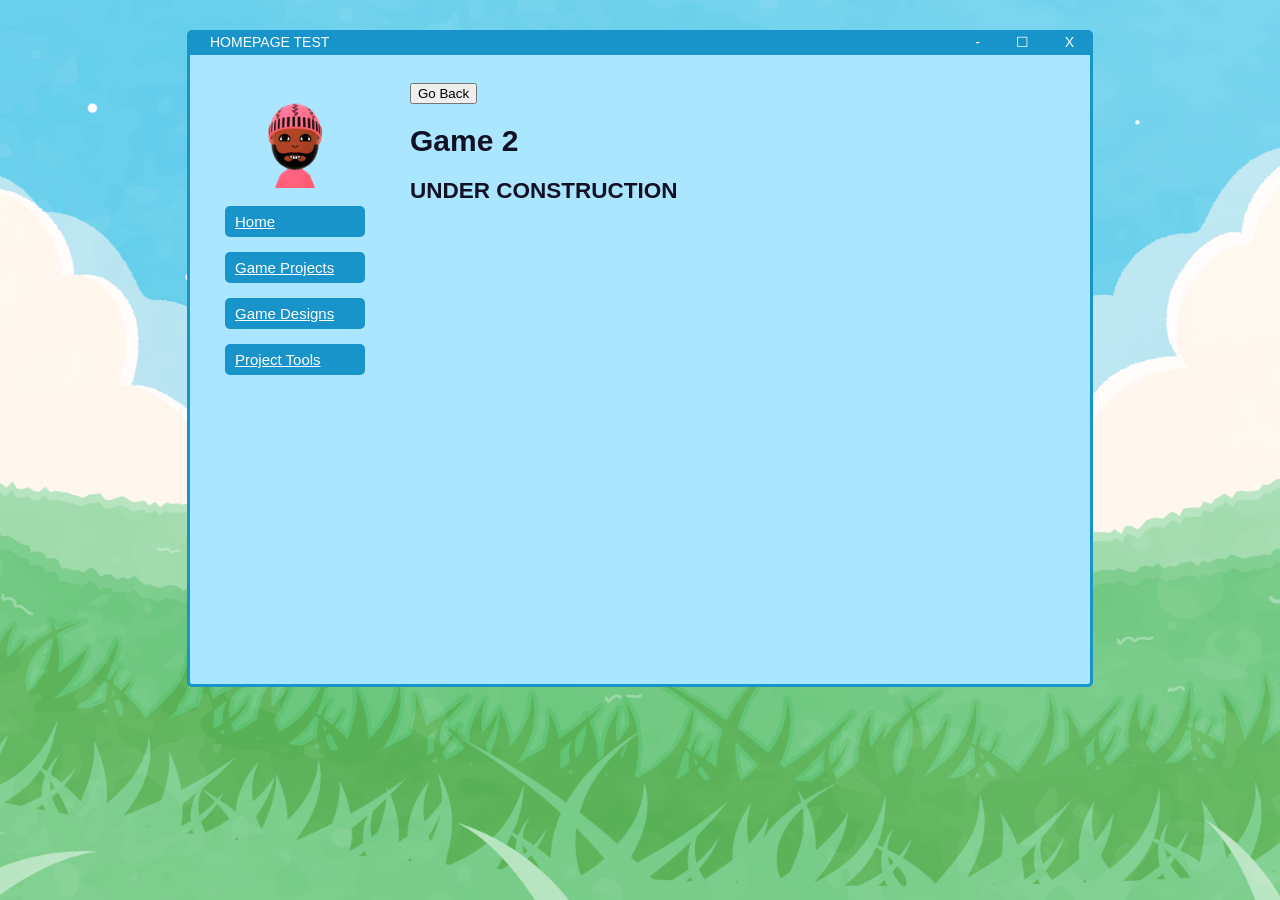
==== blogs/game 2.html @ a1934528 "main" ====
<!DOCTYPE html>
<html>
  <head>
    <meta charset="UTF-8">
    <title>Portfolio of Lesego Masina</title>
    <!-- The style.css file allows you to change the look of your web pages.
         If you include the next line in all your web pages, they will all share the same look.
         This makes it easier to make new pages for your site. -->
    <link href="../css/newcss.css" rel="stylesheet" type="text/css" media="all">
  </head>
  <body>
    <div class=box>
    <div class=weirdbox>
    <div class=box-title>HOMEPAGE TEST</div>
    <div class=weird>-</div>
    <div class=weird>☐</div>
    <div class=weird>X</div>
    </div>
    
   <div class=side>
    <img src="/images/img1.png"  width="100" height="100">
    <ul><li class=sidecon><a href="/index.html">Home</a></li>
    <li class=sidecon><a href="/projects.html">Game Projects</a></li>
    <li class=sidecon><a href="/design.html">Game Designs</a></li>
    <li class=sidecon><a href="/tools.html">Project Tools</a></li>
    </ul>
    </div>
    
    <div class=box-inner>
    
    <button onclick="history.back()">Go Back</button>
    
    <h1>Game 2</h1>
    <h2>UNDER CONSTRUCTION</h2>

    
    
  </body>
</html>
---- css/newcss.css ----
/***

Eggramen site CSS, version 3: "questerpest beta". Name added retroactively after completion of v5.

Feel free to borrow bits and pieces of code wherever. 
This isn't very well coded, though; if you're looking for a windowed style, you should probably check v4.

***/


body {
  background: #98e9f4 url("../images/bg.png") no-repeat fixed;
  background-attachment: fixed;
  background-position:center;
	background-size: cover;
  color: #111123;
  font-family: 'Open Sans', 'Helvetica', sans-serif;
  font-size: 15px;
  overflow-x: auto; /*this was causing issues*/
}



/*used on lists, such as the credits page*/

.biglist {
  font-size: 15px;
  text-align:left;}
  
.smalllist {
  font-size: 14px;
  text-align:left;
  margin-right:10px;}


/*used for landing page*/

.message { /*message box*/
text-align:center;
margin: 0 0 auto;
  margin-top: 125px;
  margin-bottom: 20px;
  width: 400px;
  border: 3px #0783b9 solid;
  border-radius: 5px;
  text-align: center;
  background: #aae6ff;
  border-top: 4px #1894ca solid;
  }

.title{
  margin-right: 80px;
  margin-left: 20px;
  text-align: center;
}

.titleDiv {
    display: flex;
    flex-direction: row;
    width: auto;
    align-items: center;
    justify-content: center;
    background-color: #aae6ff;
    border-radius: 50px;
    position: relative;
    height: auto;
    margin-bottom: 10px;
    margin-left: 10px;
    margin-right: 10px;
    padding: 10px;
}
  
.innerbox {
  /*message contents go in this one*/
  text-align:center;
  padding-bottom: 30px;
  padding-top: 30px;
  padding-left: 20px;
  padding-right: 20px;
  }
  
.weirdbox { /*big, contains - and x*/
  text-align: right;
  font-size:14px;
  text-decoration:none;
  }
  
.message-title-short { /*box top/header line*/
  margin-right: -100px;
  float: left;
  margin-left: 0px;
  padding-left: 10px;
  padding-right: 300px;
  padding-top: 1px;
  padding-bottom: 5px;
  background: #1894ca;
  text-align: left;
  color:#ffffff;
  margin-top: -1px;
  }
  
.message-title-long { /*box top/header line*/
  
  margin-right: -100px;
  float: left;
  margin-left: 0px;
  padding-left: 10px;
  padding-right: 250px;
  padding-top: 1px;
  padding-bottom: 5px;
  background: #1894ca;
  text-align: left;
  color:#ffffff;
  margin-top:-1px;
  }
  
.weird {  /*boxes for - and x*/
  padding-left: 2%;
  padding-right: 2%;
  padding-top: 1px;
  padding-bottom: 5px;
  background: #1894ca;
  display: inline-block;
  margin: -2px;
  color:#ffffff;
  }
  
.weird a{
  color:#ffffff;
  text-decoration:none;}

.normal { /*buttons for message*/
  margin: 2%;
  margin-left: 2%;
  margin-right: 2%;
  padding: 1%;
  padding-left: 2%;
  padding-right: 2%;
  border-radius: 3px;
  background: #1894ca;
  display: inline-block;
  text-align: center;
  font-size:14px;
  color:#ffffff;
  }
  

a {
  color: #045086;
}

small {
  font-size: 10px;
  }

midsmall {
  font-size: 13px;
  }
  
  .box { /*main*/
  text-align:left;  
  margin: 0 auto;
  margin-top: 30px;
  margin-bottom: 40px;
  width: 900px;
  border: 3px #1894ca solid;
  border-radius: 5px;
  text-align: center;
  background: #aae6ff;
  min-height:650px;
  border-top:4px #1894ca solid;
  }
  
.box-title { /*box top/header line*/
  margin-right: -100px;
  float: left;
  margin-left: 0px;
  padding-left: 20px;
  min-width:840px;
  padding-top: 1px;
  padding-bottom: 5px;
  background: #1894ca;
  text-align: left;
  color:#ffffff;
  margin-top: -1px;
  }
  
  .side{
    margin:10px;
    margin-left:25px;
    width:150px;
    position:absolute;
    border: 0px solid #1894ca;
    text-align: center;
    padding:5px;
    margin-top:30px;
    border-radius:5px;
    }
    
  .box-inner {
  /*normal*/
  text-align:left;
  padding-bottom: 30px;
  padding-top: 30px;
  margin-left:200px;
  padding-left: 20px;
  padding-right: 20px;
  }
    
    .footer {
      padding:10px;
      padding-top:25px;
      bottom:5px;
      text-align:center;
      }
  
  .sidecon { /*sidebar buttons*/
  background: #1894ca;
  text-align: left;
  color:#ffffff;
    padding:10px;
    padding-top:7px;
    padding-bottom:7px;
    border-radius:5px;
    list-style-type:none;
    margin: 0 auto;
    margin-left:-35px;
    margin-right:5px;
    margin-top:15px;
    margin-bottom:15px;
    }
  .sidelist {
      list-style-type:none;
    }
  .sidecon a{
    color:#ffffff;
    }
  
  .subcon { /*currently unused*/
    text-align:left;
    margin-left:-50px;
    list-style-type:none;
    font-size:13px;
    }
    .subcon a {
      color:#111123;
    }
    
  .bar {
    text-align:center;
    margin-left:-10px;
    margin-top:25px;
    margin-bottom:25px;
    }
      
    .ramen {
      text-align:center;
      font-size:11px;
      margin:0 auto;
      margin-top:-15px;
      }
      
  .shift {
    margin-left:25px;}
    
    .songlist {
      font-size:14px;
      margin-left:25px;}
      
    .song {
      margin-left:0px;}
      
      
      .lyrics {
    font-size:13px;
    }
    
    .shift2 {
      margin-left:50px;}
    
    
    
    .word {
      letter-spacing:0.5px;
      min-width:160px;
      font-style:italic;
      display: inline-block;
      }
      
    .conlang-quote {
      font-style: italic;
      font-size: 17px;
      }        
      
      
        @media(max-width:950px) {
      .box {
        font-size:16px;
        width:700px;
        }
      .box-title {
        min-width:640px;
        }
        .bar img {
          max-width:350px;}
        .lyrics {
          font-size:14px;}
    }
    
    @media(max-width:750px) {
      .box {
        font-size:17px;
        width:550px;
        }
      .box-title {
        min-width:490px;
        }
      .box-inner {
        margin-left:140px;
        }
        .bar img {
          max-width:150px;}
        .side {
          font-size:15px;
          width:120px;
          margin-left:10px;
          }
        .lyrics {
          font-size:15px;
          }
        .word {
          min-width:140px;}
    }
    
    @media(max-width:600px) {
      .box {
        min-width:150px;
        max-width:530px;
        margin-left:0;
        margin-right:5px;
        
        }
        .box-inner {
          margin-left:100px;
          }
      .box-title {
        min-width:85%;}
        .side {
          font-size:13px;
          width:90px;
          margin-left:1%;
          margin-right:1%;
          }
        .footer {
          padding-top:-5px;}
          
        .word {
          min-width: 130px;}
      }
      
    @media(orientation: portrait){      
      body {
        font-size: 20px
      }
      .normal {
        font-size: 18px;
        }
      .box-title {
        width: 90%;
        margin-right: 0px;
        }
      .box {
          width: 95%;
          margin: 0 auto;
          margin-top: 30px;
      }
      .message {
          width: 85%;
      }
      }
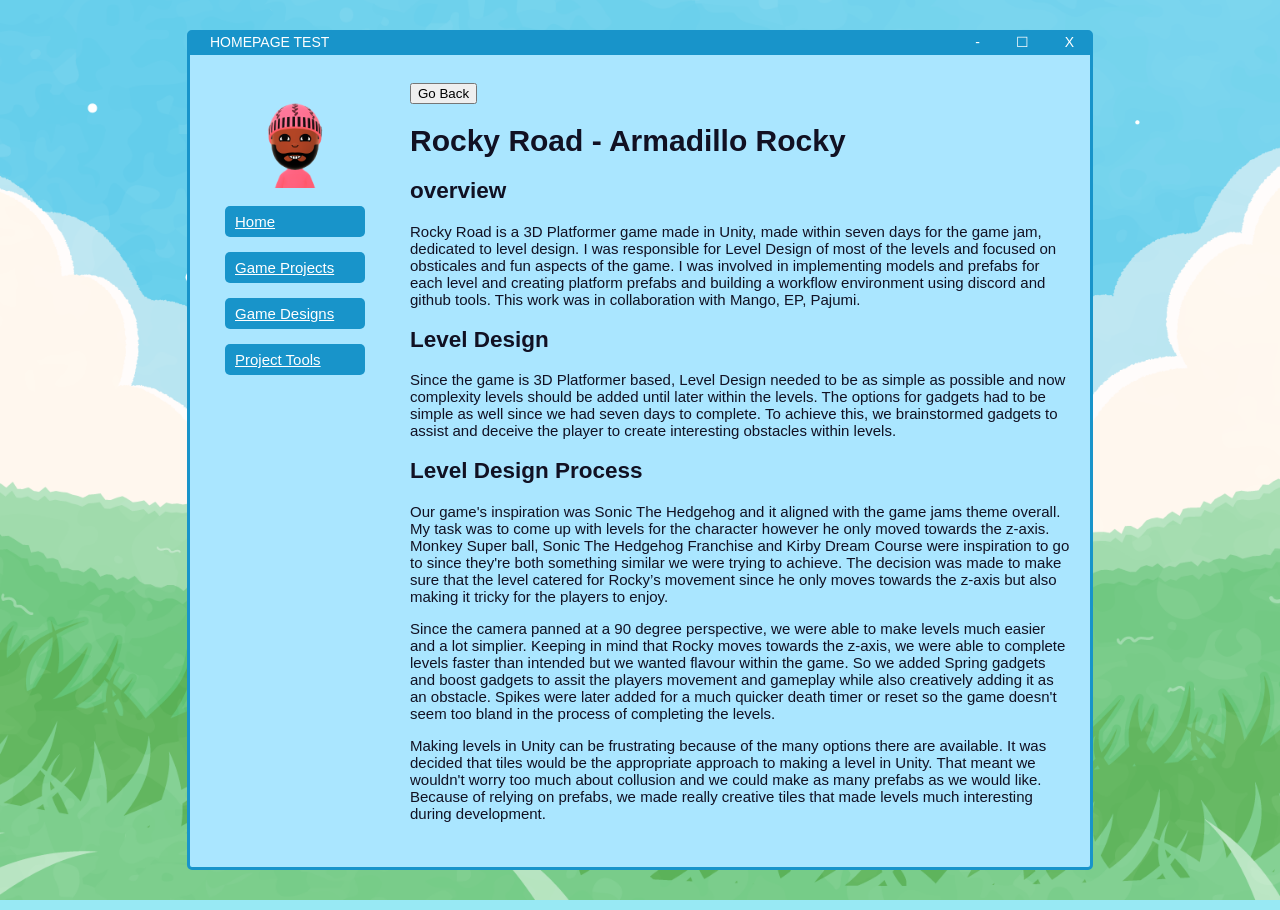
==== commit 37f5bcce: "Rocky Road Added" ====
--- a/blogs/game 2.html
+++ b/blogs/game 2.html
@@ -18,11 +18,11 @@
     </div>
     
    <div class=side>
-    <img src="/images/img1.png"  width="100" height="100">
-    <ul><li class=sidecon><a href="/index.html">Home</a></li>
-    <li class=sidecon><a href="/projects.html">Game Projects</a></li>
-    <li class=sidecon><a href="/design.html">Game Designs</a></li>
-    <li class=sidecon><a href="/tools.html">Project Tools</a></li>
+    <img src="../images/img1.png"  width="100" height="100">
+    <ul><li class=sidecon><a href="../index.html">Home</a></li>
+    <li class=sidecon><a href="../projects.html">Game Projects</a></li>
+    <li class=sidecon><a href="../design.html">Game Designs</a></li>
+    <li class=sidecon><a href="../tools.html">Project Tools</a></li>
     </ul>
     </div>
     
@@ -30,9 +30,45 @@
     
     <button onclick="history.back()">Go Back</button>
     
-    <h1>Game 2</h1>
-    <h2>UNDER CONSTRUCTION</h2>
+    <h1>Rocky Road - Armadillo Rocky</h1>
 
+    <h2>overview</h2>
+
+    <p>
+      Rocky Road is a 3D Platformer game made in Unity, made within seven days for the game jam, dedicated to level design. I was responsible for Level Design
+      of most of the levels and focused on obsticales and fun aspects of the game. I was involved in implementing models and prefabs for each level and 
+      creating platform prefabs and building a workflow environment using discord and github tools. This work was in collaboration with Mango, EP, Pajumi.
+    </p>
+
+    <h2>Level Design</h2>
+
+    <p>
+      Since the game is 3D Platformer based, Level Design needed to be as simple as possible and now complexity levels should 
+      be added until later within the levels. The options for gadgets had to be simple as well since we had seven days to complete. 
+      To achieve this, we brainstormed gadgets to assist and deceive the player to create interesting obstacles within levels.
+    </p>
+
+    <h2>Level Design Process</h2>
+
+    <p>
+      Our game's inspiration was Sonic The Hedgehog and it aligned with the game jams theme overall. My task was to come up with levels for the character however 
+      he only moved towards the z-axis. Monkey Super ball, Sonic The Hedgehog Franchise and Kirby Dream Course were inspiration to go to since they're both 
+      something similar we were trying to achieve. The decision was made to make sure that the level catered for Rocky’s movement since he only moves towards 
+      the z-axis but also making it tricky for the players to enjoy.
+    </p>
+
+    <p>
+      Since the camera panned at a 90 degree perspective, we were able to make levels much easier and a lot simplier. Keeping in mind that Rocky moves towards 
+      the z-axis, we were able to complete levels faster than intended but we wanted flavour within the game. So we added Spring gadgets and boost gadgets 
+      to assit the players movement and gameplay while also creatively adding it as an obstacle. Spikes were later added for a much quicker death timer or reset 
+      so the game doesn't seem too bland in the process of completing the levels.
+    </p>
+
+    <p>
+      Making levels in Unity can be frustrating because of the many options there are available. It was decided that tiles would be the appropriate approach to 
+      making a level in Unity. That meant we wouldn't worry too much about collusion and we could make as many prefabs as we would like. Because of relying on 
+      prefabs, we made really creative tiles that made levels much interesting during development.
+    </p>
     
     
   </body>
